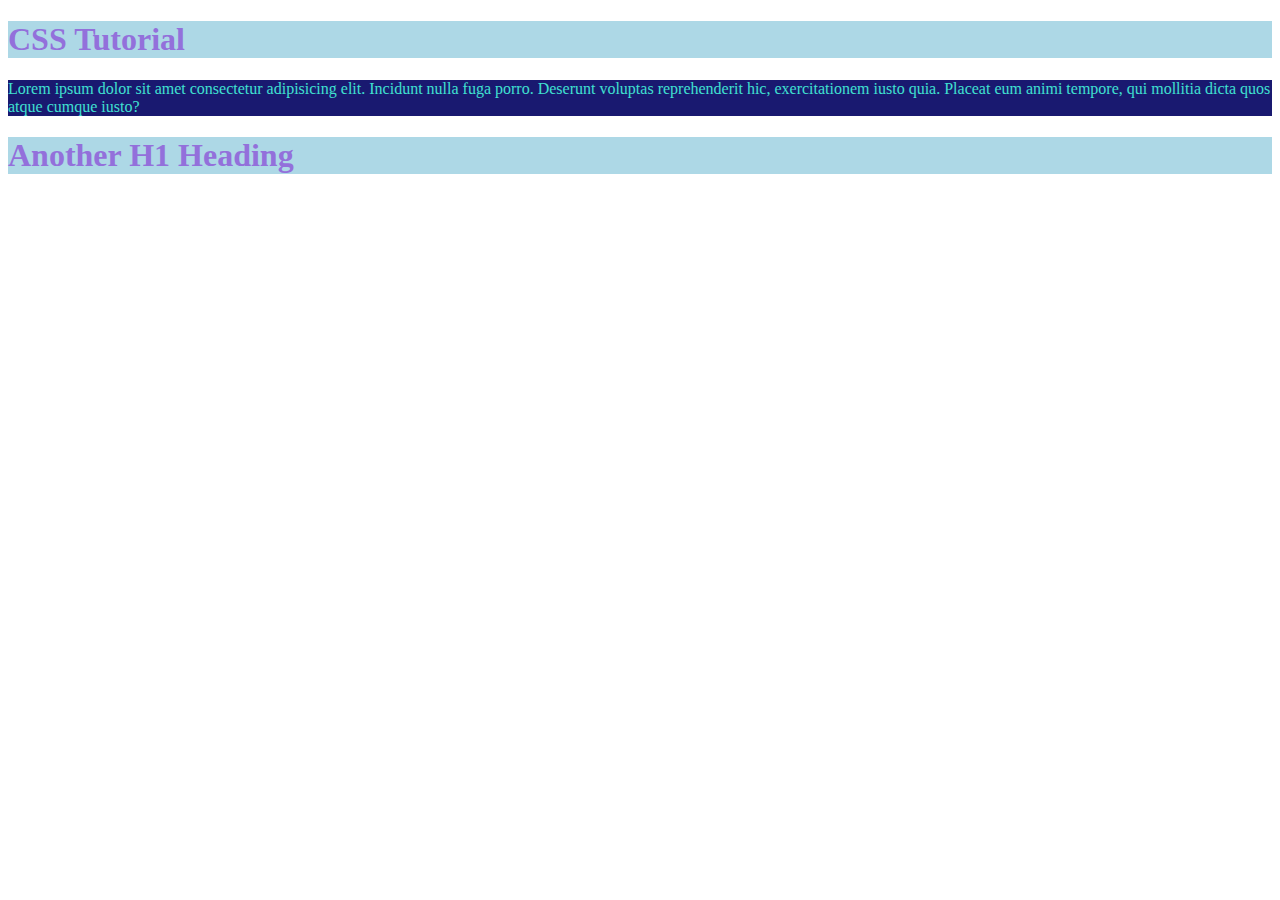
==== index.html @ 2fbfb1b8 "initial commit" ====
<!DOCTYPE html>
<html lang="en">
<head>
    <meta charset="UTF-8">
    <meta name="viewport" content="width=device-width, initial-scale=1.0">
    <title>CSS Tutorial</title>
    <link rel="stylesheet" href="css/style.css">
</head>
<body>
    <h1>CSS Tutorial</h1>
    <p style="color: turquoise; background-color: midnightblue">Lorem ipsum dolor sit amet consectetur adipisicing elit. Incidunt nulla fuga porro. Deserunt voluptas reprehenderit hic, exercitationem iusto quia. Placeat eum animi tempore, qui mollitia dicta quos atque cumque iusto?</p>
    <h1>Another H1 Heading</h1>
</body>
</html>
---- css/style.css ----
h1 {
  color: mediumpurple;
  background-color: lightblue;
}
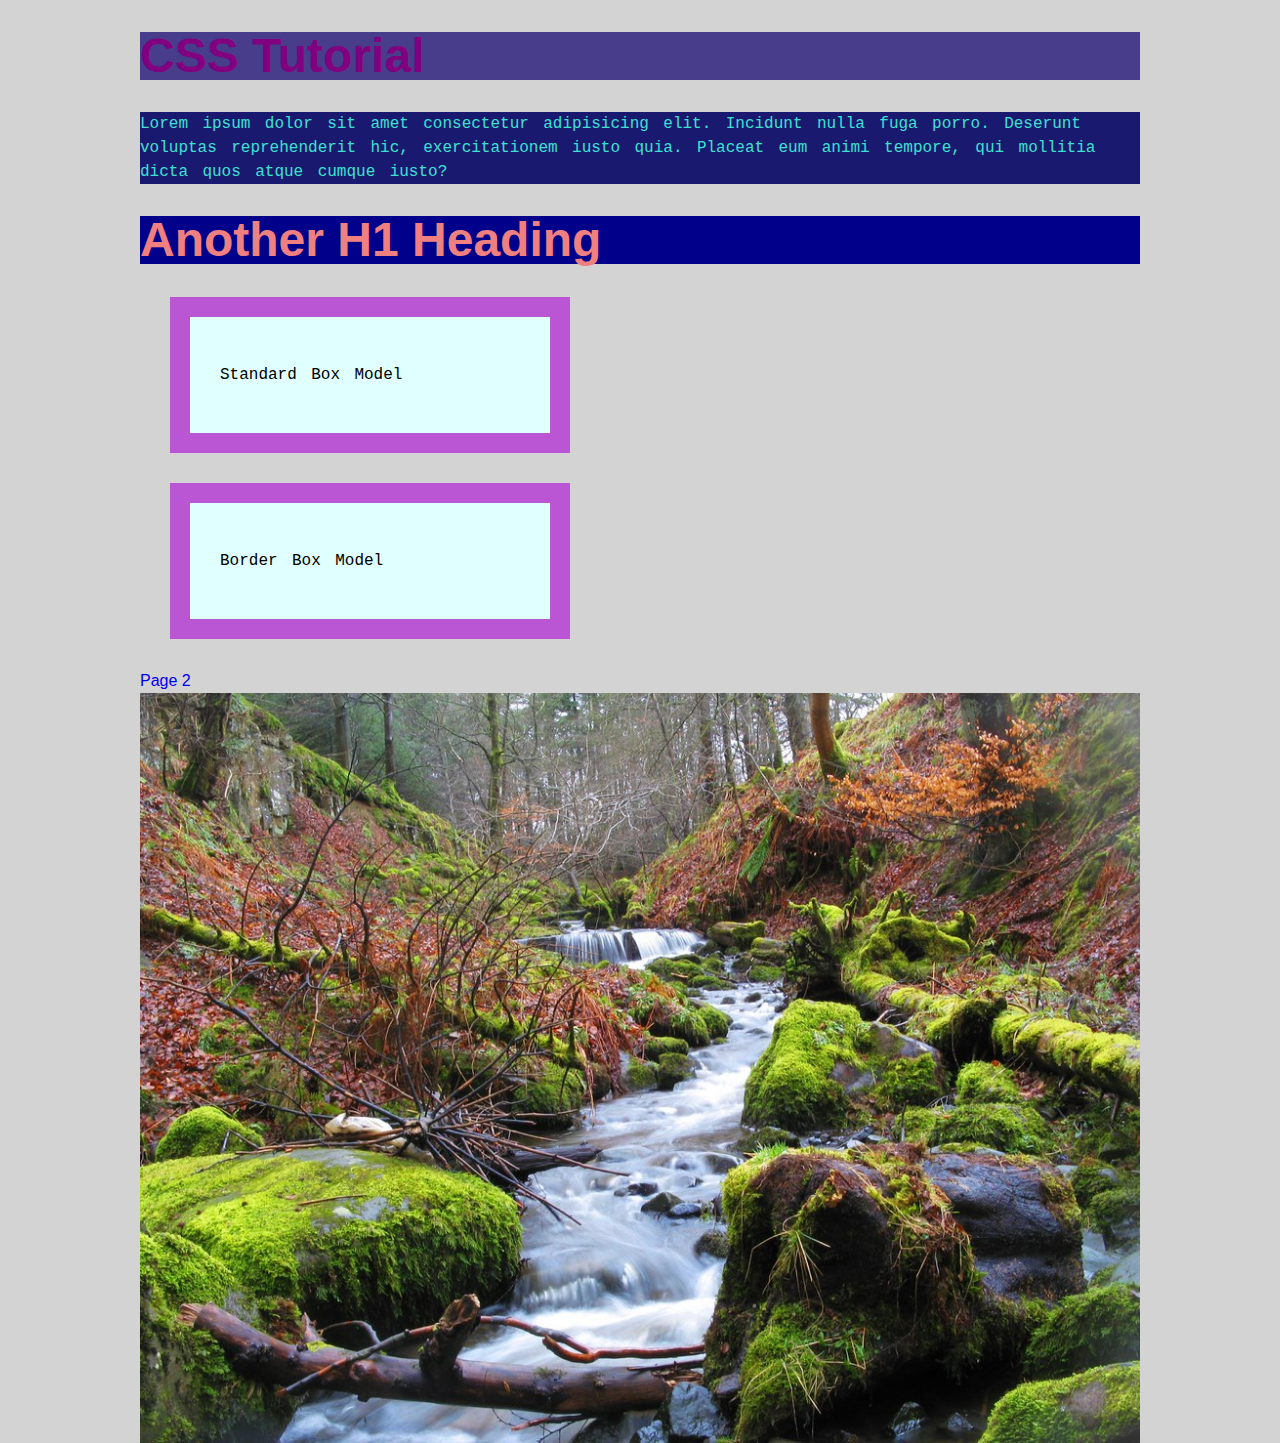
==== commit c3f3cf50: "updated css and added page 2" ====
--- a/index.html
+++ b/index.html
@@ -7,8 +7,16 @@
     <link rel="stylesheet" href="css/style.css">
 </head>
 <body>
-    <h1>CSS Tutorial</h1>
+    <h1 class="new-color" id="the-one">CSS Tutorial</h1>
     <p style="color: turquoise; background-color: midnightblue">Lorem ipsum dolor sit amet consectetur adipisicing elit. Incidunt nulla fuga porro. Deserunt voluptas reprehenderit hic, exercitationem iusto quia. Placeat eum animi tempore, qui mollitia dicta quos atque cumque iusto?</p>
     <h1>Another H1 Heading</h1>
+    <section class="standard-box">
+        <p>Standard Box Model</p>
+    </section>
+    <section class="standard-box">
+        <p>Border Box Model</p>
+    </section>
+    <a href="page2.html">Page 2</a>
+    <img src="img/landscape.jpg" alt="River flowing through a rocky forest">
 </body>
 </html>--- a/css/style.css
+++ b/css/style.css
@@ -1,4 +1,87 @@
+*,
+*::before,
+*::after {
+  box-sizing: inherit;
+}
+/*this is an id, best to use classes whenever possible rather than ids*/
+#the-one {
+  color: purple;
+}
+html {
+  box-sizing: border-box;
+  font-size: 100%;
+  font-family: Arial, Arial, Helvetica, sans-serif;
+  line-height: 1.5rem;
+}
+
+body {
+  background-color: lightgray;
+  max-width: 1000px;
+  margin: 0 auto;
+  background-image: url("/img/gradient.png");
+  background-repeat: repeat-x;
+}
+.new-color {
+  color: cornflowerblue;
+  background-color: darkslateblue;
+}
 h1 {
   color: mediumpurple;
   background-color: lightblue;
+  font-size: 3rem;
+  line-height: 3rem;
 }
+
+h1 {
+  color: lightcoral;
+  background-color: darkblue;
+}
+
+p {
+  font-family: "Courier New", Courier, monospace;
+  font-weight: normal;
+  /*letter-spacing: -0.2rem;*/
+  word-spacing: 0.3rem;
+}
+
+img {
+  width: 100%;
+  height: auto;
+  display: block;
+}
+
+a {
+  text-decoration: none;
+  background-color: lightgray;
+}
+
+a:visited {
+  color: purple;
+}
+
+a:hover {
+  color: red;
+  background-color: lightyellow;
+  text-decoration: underline;
+}
+
+a:active {
+  color: green;
+}
+
+.standard-box {
+  background-color: lightcyan;
+  width: 300px;
+  padding: 30px;
+  border: 20px solid mediumorchid;
+  margin: 30px;
+  box-sizing: content-box;
+}
+
+.border-box {
+  background-color: lightcyan;
+  width: 300px;
+  padding: 30px;
+  border-top: 20px solid mediumorchid;
+  margin: 30px;
+}
